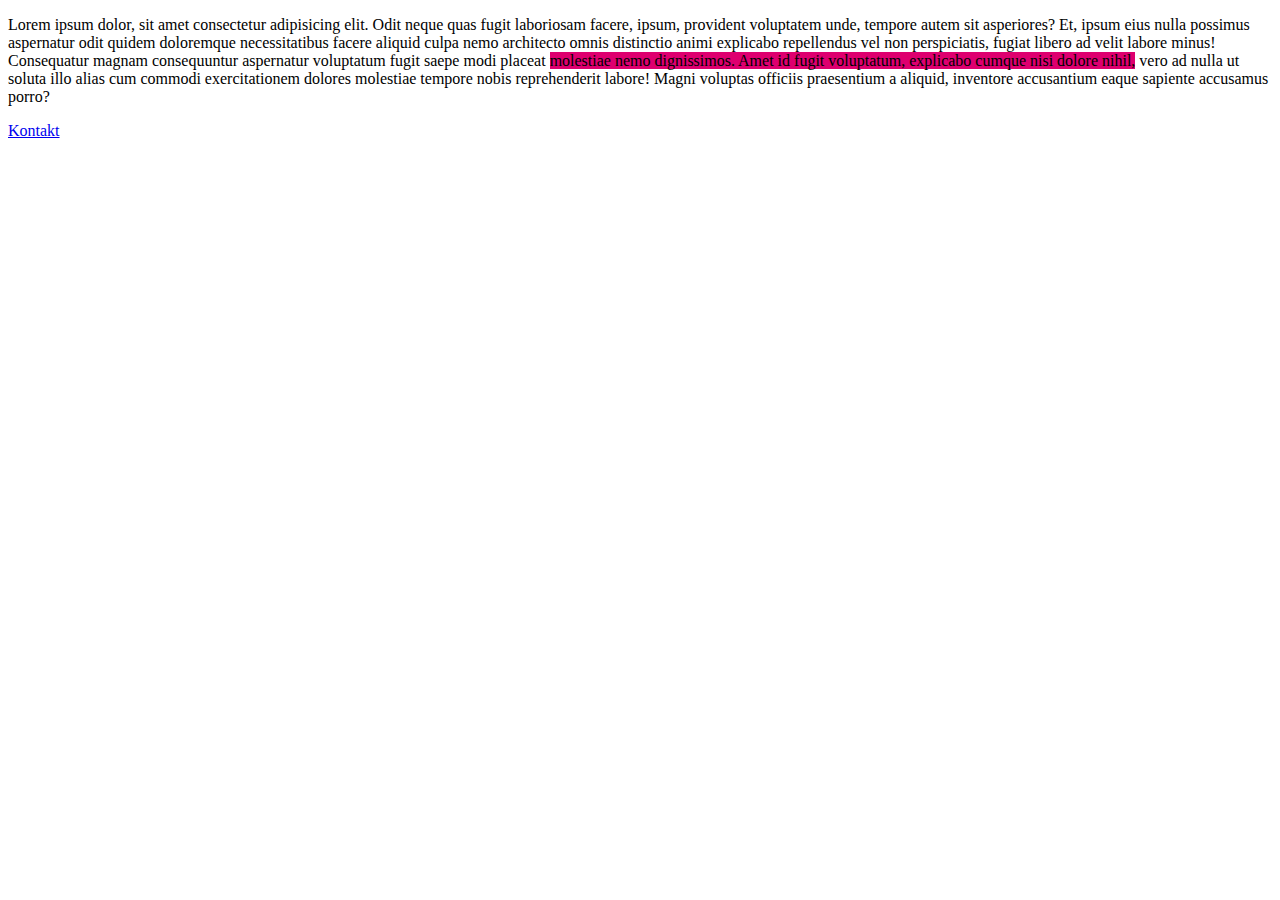
==== sekcja html/index.html @ 765124ab "Initial commit" ====
<!DOCTYPE html>
<html lang="pl">



<head>
    <meta charset="UTF-8">
    <meta http-equiv="X-UA-Compatible" content="IE=edge">
    <meta name="viewport" content="width=device-width, initial-scale=1.0">
    <title>My first website!</title>
    <link rel="stylesheet" href="style.css">
</head>
<p>Lorem ipsum dolor, sit amet consectetur adipisicing elit. Odit neque quas fugit laboriosam facere, ipsum, provident voluptatem unde, tempore autem sit asperiores? Et, ipsum eius nulla possimus aspernatur odit quidem doloremque necessitatibus facere aliquid culpa nemo architecto omnis distinctio animi explicabo repellendus vel non perspiciatis, fugiat libero ad velit labore minus! Consequatur magnam consequuntur aspernatur voluptatum fugit saepe modi placeat <mark>molestiae nemo dignissimos. Amet id fugit voluptatum, explicabo cumque nisi dolore nihil,</mark> vero ad nulla ut soluta illo alias cum commodi exercitationem dolores molestiae tempore nobis reprehenderit labore! Magni voluptas officiis praesentium a aliquid, inventore accusantium eaque sapiente accusamus porro?</p>
<body>

    <a href="contact.html">Kontakt</a>
   






</body>

</html>
---- sekcja html/style.css ----
mark {
    background-color: rgb(222, 0, 111);
}

#fb_img {
    width: 25px;
    height: 25px;
}

#twiter_img {
    width: 27px;
    height: 27px;
}
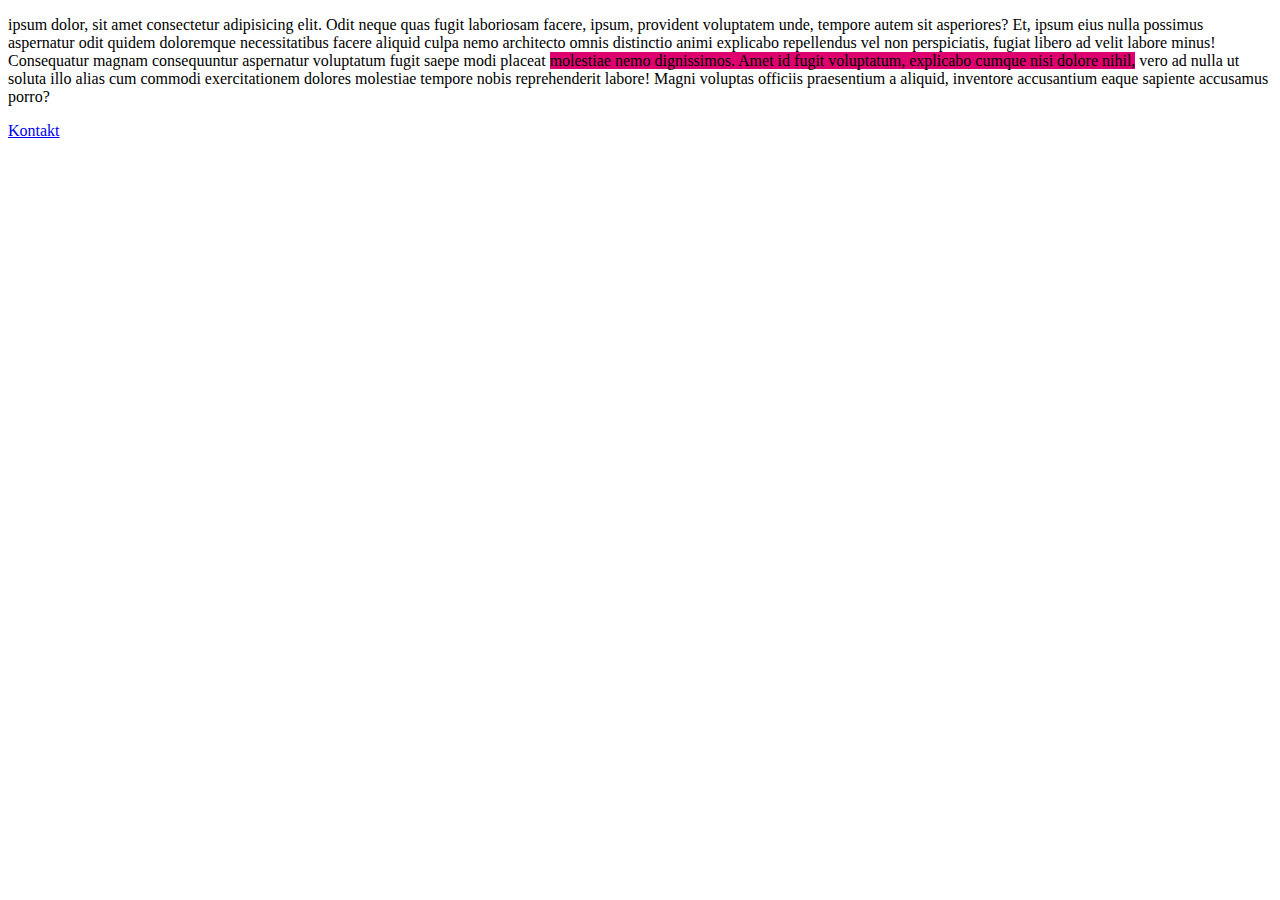
==== commit 113d2586: "Initial commit" ====
--- a/sekcja html/index.html
+++ b/sekcja html/index.html
@@ -10,7 +10,7 @@
     <title>My first website!</title>
     <link rel="stylesheet" href="style.css">
 </head>
-<p>Lorem ipsum dolor, sit amet consectetur adipisicing elit. Odit neque quas fugit laboriosam facere, ipsum, provident voluptatem unde, tempore autem sit asperiores? Et, ipsum eius nulla possimus aspernatur odit quidem doloremque necessitatibus facere aliquid culpa nemo architecto omnis distinctio animi explicabo repellendus vel non perspiciatis, fugiat libero ad velit labore minus! Consequatur magnam consequuntur aspernatur voluptatum fugit saepe modi placeat <mark>molestiae nemo dignissimos. Amet id fugit voluptatum, explicabo cumque nisi dolore nihil,</mark> vero ad nulla ut soluta illo alias cum commodi exercitationem dolores molestiae tempore nobis reprehenderit labore! Magni voluptas officiis praesentium a aliquid, inventore accusantium eaque sapiente accusamus porro?</p>
+<p> ipsum dolor, sit amet consectetur adipisicing elit. Odit neque quas fugit laboriosam facere, ipsum, provident voluptatem unde, tempore autem sit asperiores? Et, ipsum eius nulla possimus aspernatur odit quidem doloremque necessitatibus facere aliquid culpa nemo architecto omnis distinctio animi explicabo repellendus vel non perspiciatis, fugiat libero ad velit labore minus! Consequatur magnam consequuntur aspernatur voluptatum fugit saepe modi placeat <mark>molestiae nemo dignissimos. Amet id fugit voluptatum, explicabo cumque nisi dolore nihil,</mark> vero ad nulla ut soluta illo alias cum commodi exercitationem dolores molestiae tempore nobis reprehenderit labore! Magni voluptas officiis praesentium a aliquid, inventore accusantium eaque sapiente accusamus porro?</p>
 <body>
 
     <a href="contact.html">Kontakt</a>
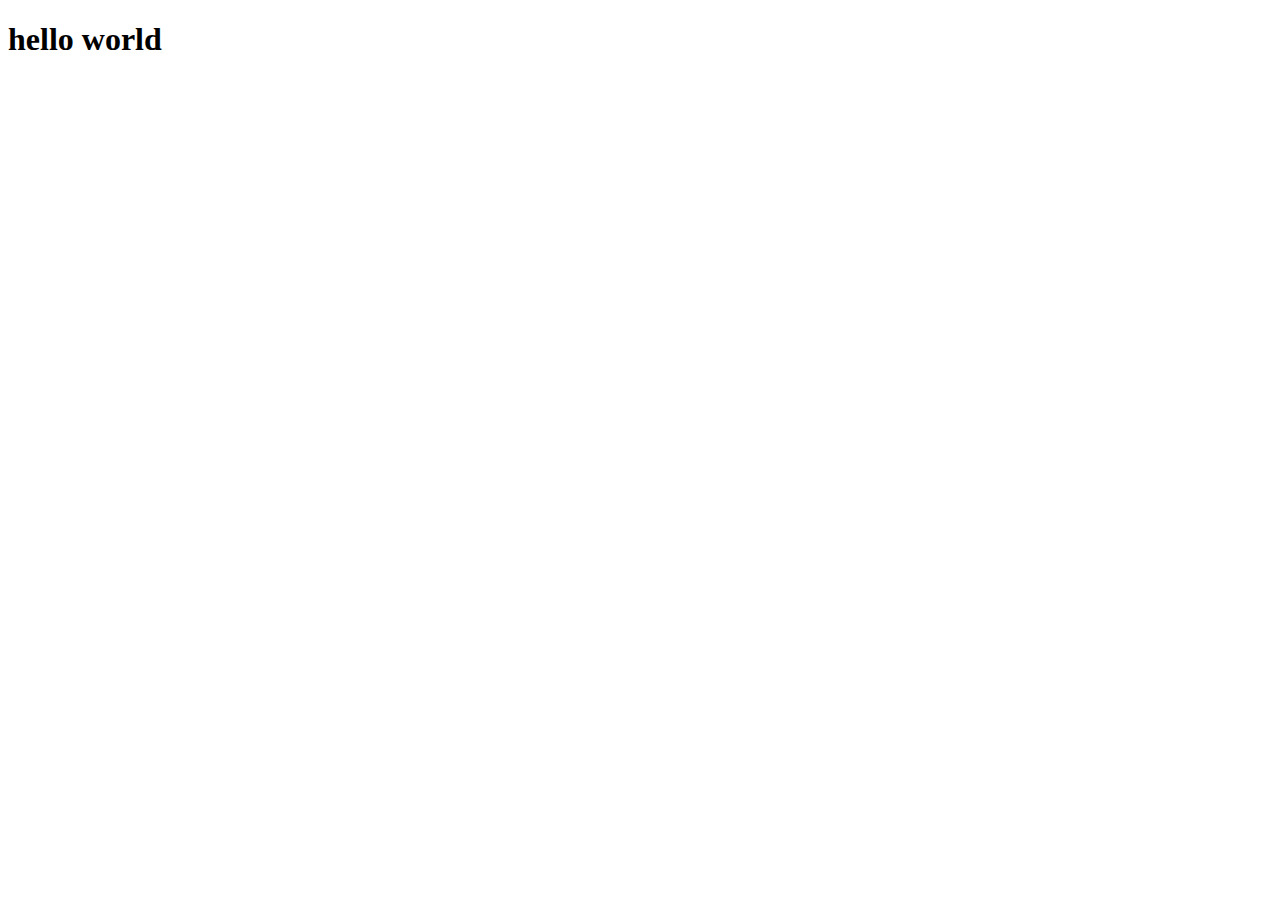
==== commit fd870dcf: "Initial commit" ====
--- a/sekcja html/index.html
+++ b/sekcja html/index.html
@@ -1,26 +1,12 @@
 <!DOCTYPE html>
-<html lang="pl">
-
-
-
+<html lang="en">
 <head>
     <meta charset="UTF-8">
     <meta http-equiv="X-UA-Compatible" content="IE=edge">
     <meta name="viewport" content="width=device-width, initial-scale=1.0">
-    <title>My first website!</title>
-    <link rel="stylesheet" href="style.css">
+    <title>Document</title>
 </head>
-<p> ipsum dolor, sit amet consectetur adipisicing elit. Odit neque quas fugit laboriosam facere, ipsum, provident voluptatem unde, tempore autem sit asperiores? Et, ipsum eius nulla possimus aspernatur odit quidem doloremque necessitatibus facere aliquid culpa nemo architecto omnis distinctio animi explicabo repellendus vel non perspiciatis, fugiat libero ad velit labore minus! Consequatur magnam consequuntur aspernatur voluptatum fugit saepe modi placeat <mark>molestiae nemo dignissimos. Amet id fugit voluptatum, explicabo cumque nisi dolore nihil,</mark> vero ad nulla ut soluta illo alias cum commodi exercitationem dolores molestiae tempore nobis reprehenderit labore! Magni voluptas officiis praesentium a aliquid, inventore accusantium eaque sapiente accusamus porro?</p>
 <body>
-
-    <a href="contact.html">Kontakt</a>
-   
-
-
-
-
-
-
+    <h1>hello world</h1>
 </body>
-
 </html>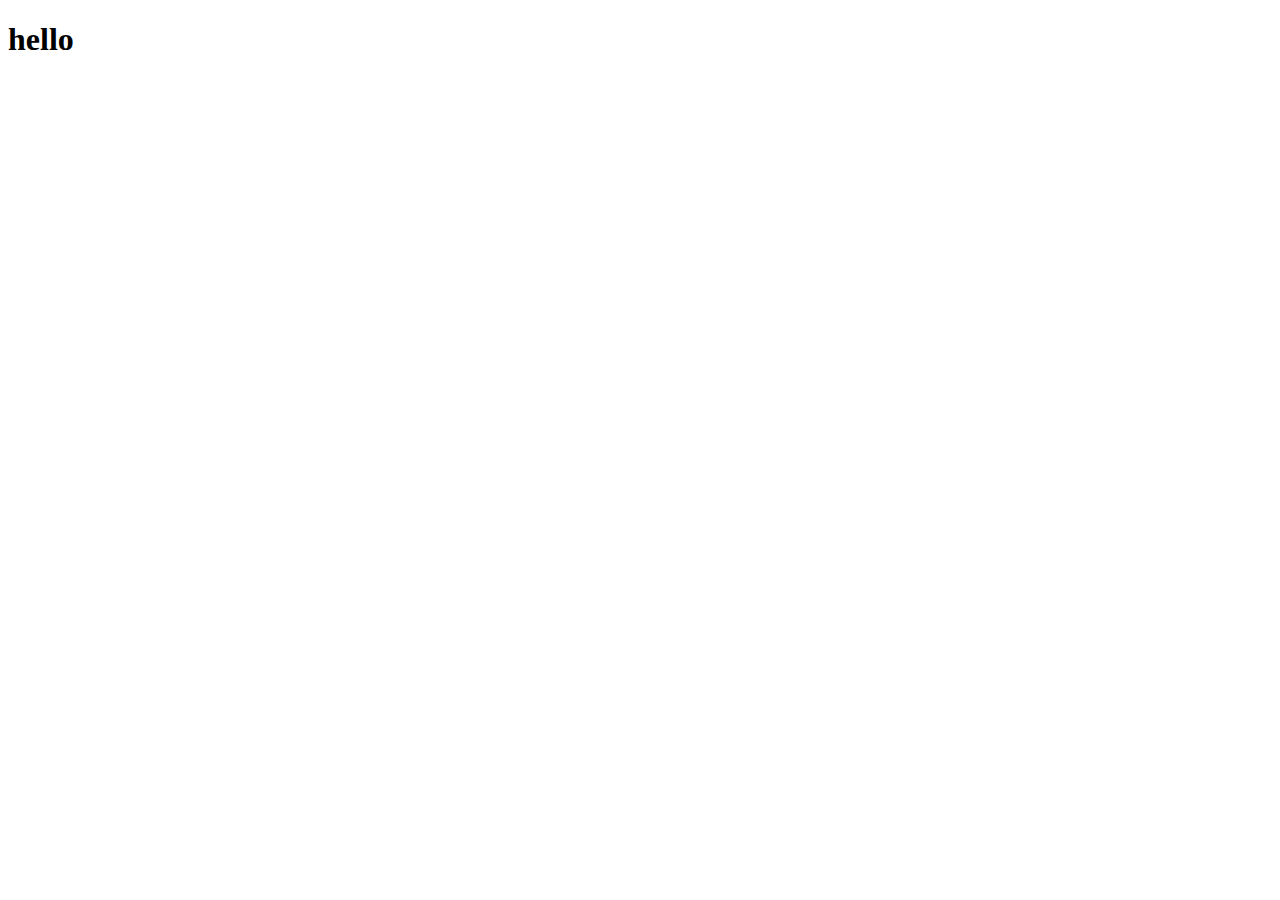
==== commit 9ad91581: "initial comit" ====
--- a/sekcja html/index.html
+++ b/sekcja html/index.html
@@ -7,6 +7,6 @@
     <title>Document</title>
 </head>
 <body>
-    <h1>hello world</h1>
+    <h1>hello</h1>
 </body>
 </html>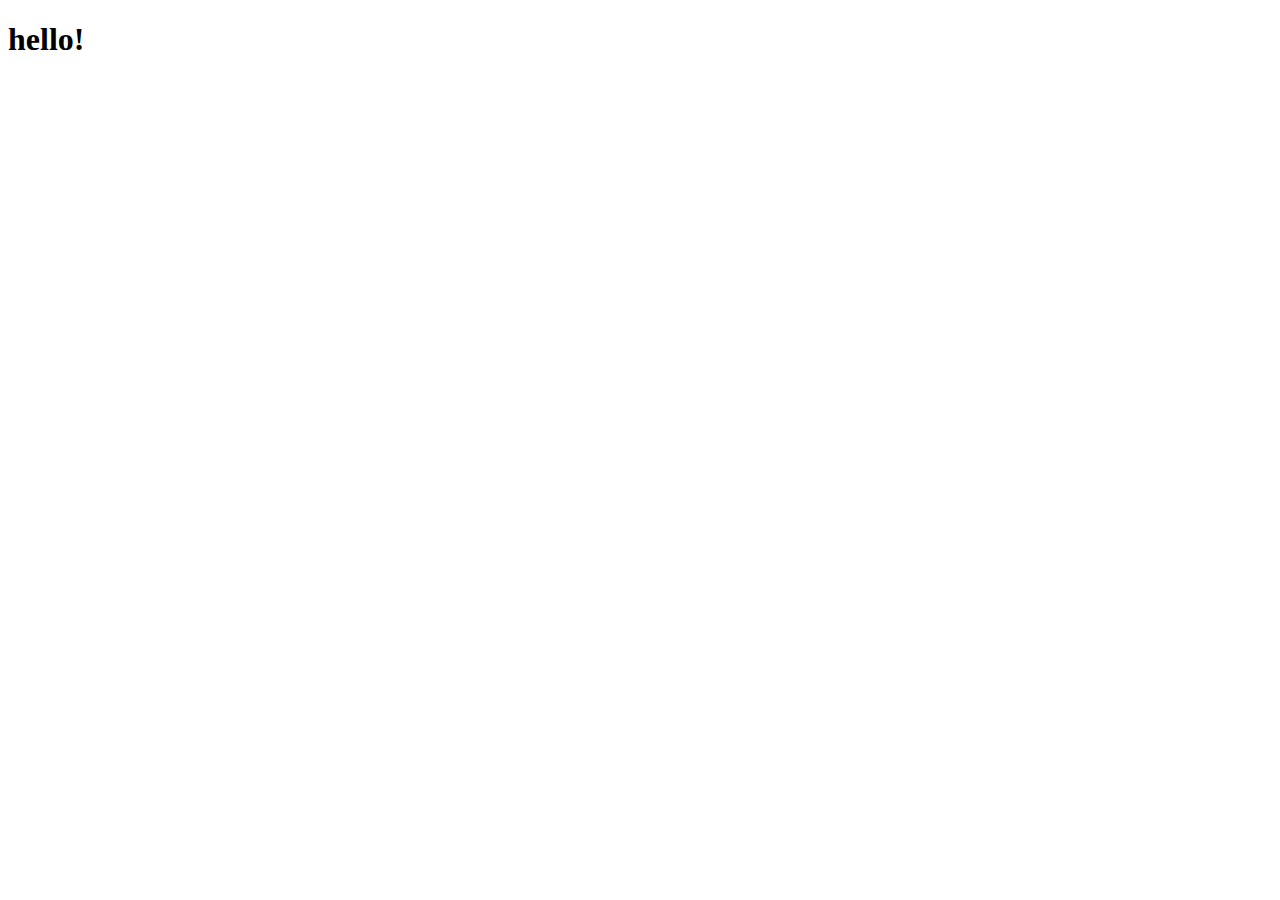
==== commit 5967fc95: "initial comit" ====
--- a/sekcja html/index.html
+++ b/sekcja html/index.html
@@ -7,6 +7,6 @@
     <title>Document</title>
 </head>
 <body>
-    <h1>hello</h1>
+    <h1>hello!</h1>
 </body>
 </html>